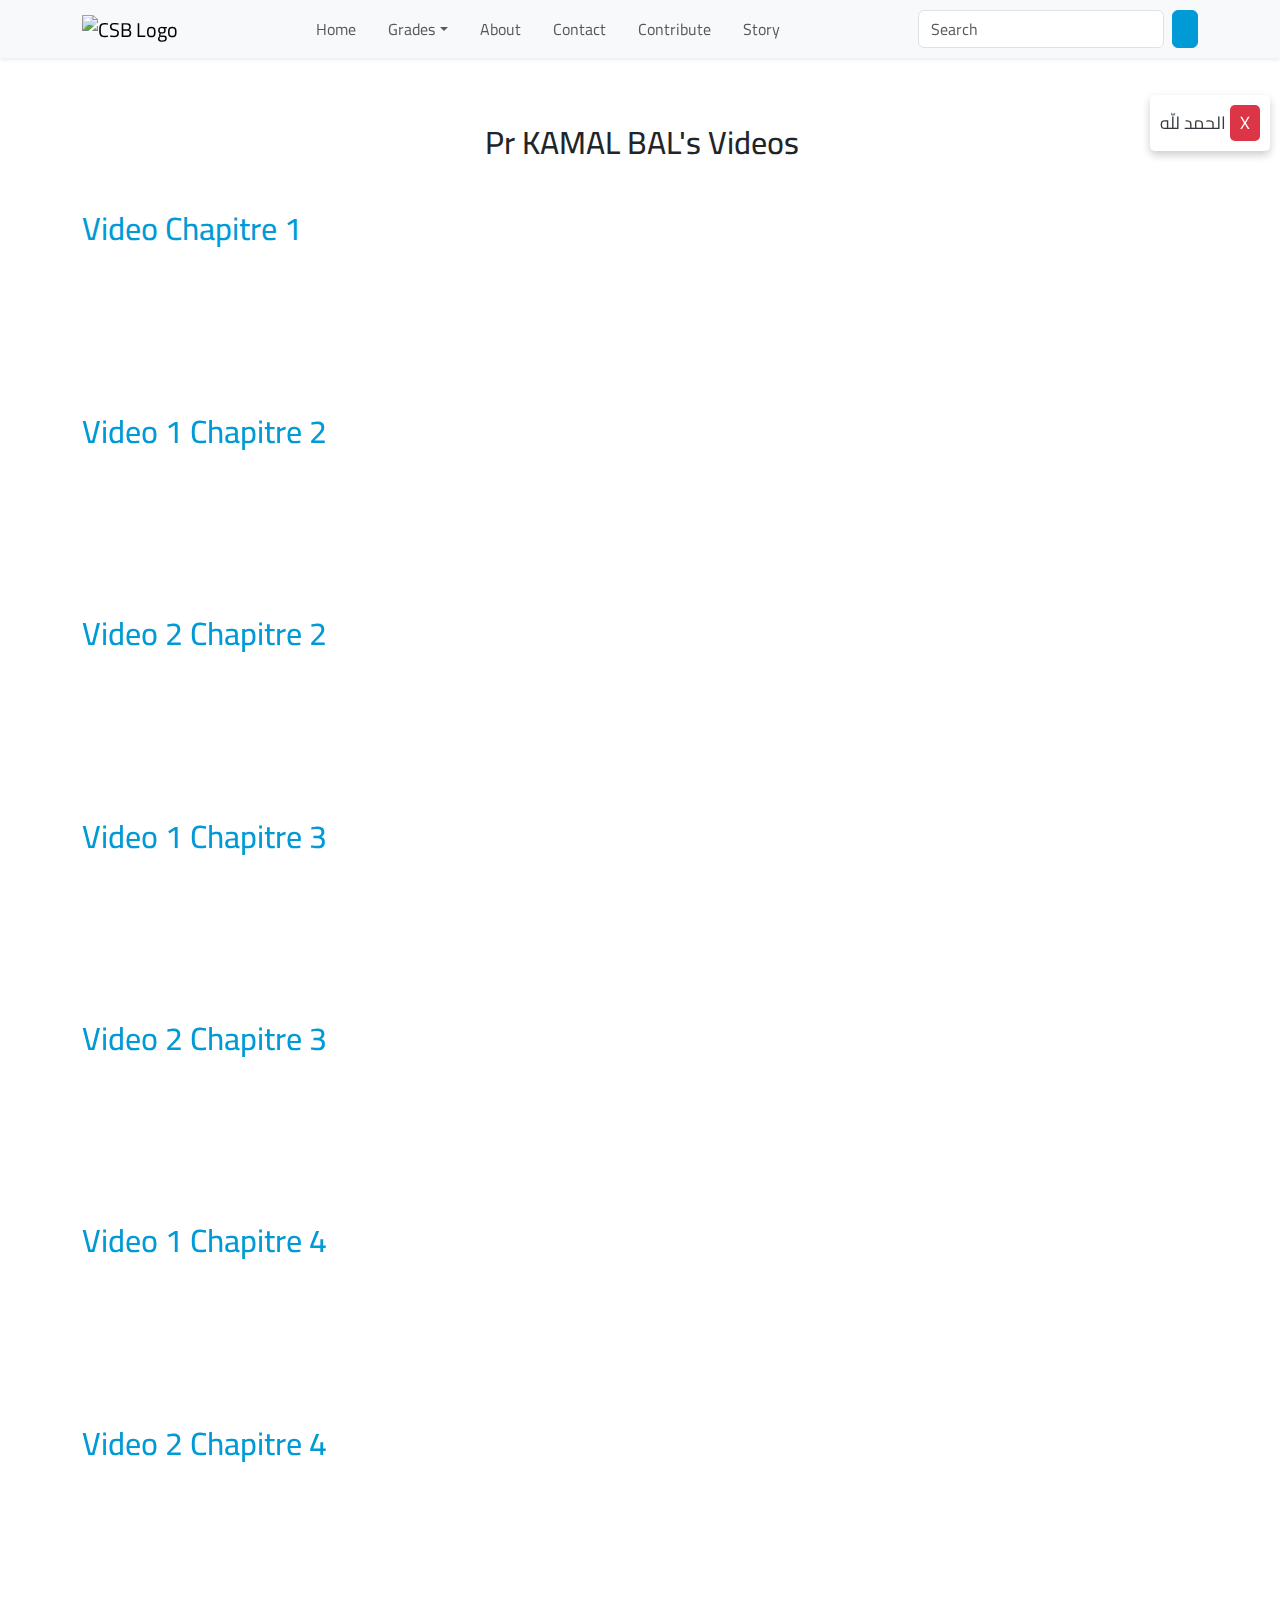
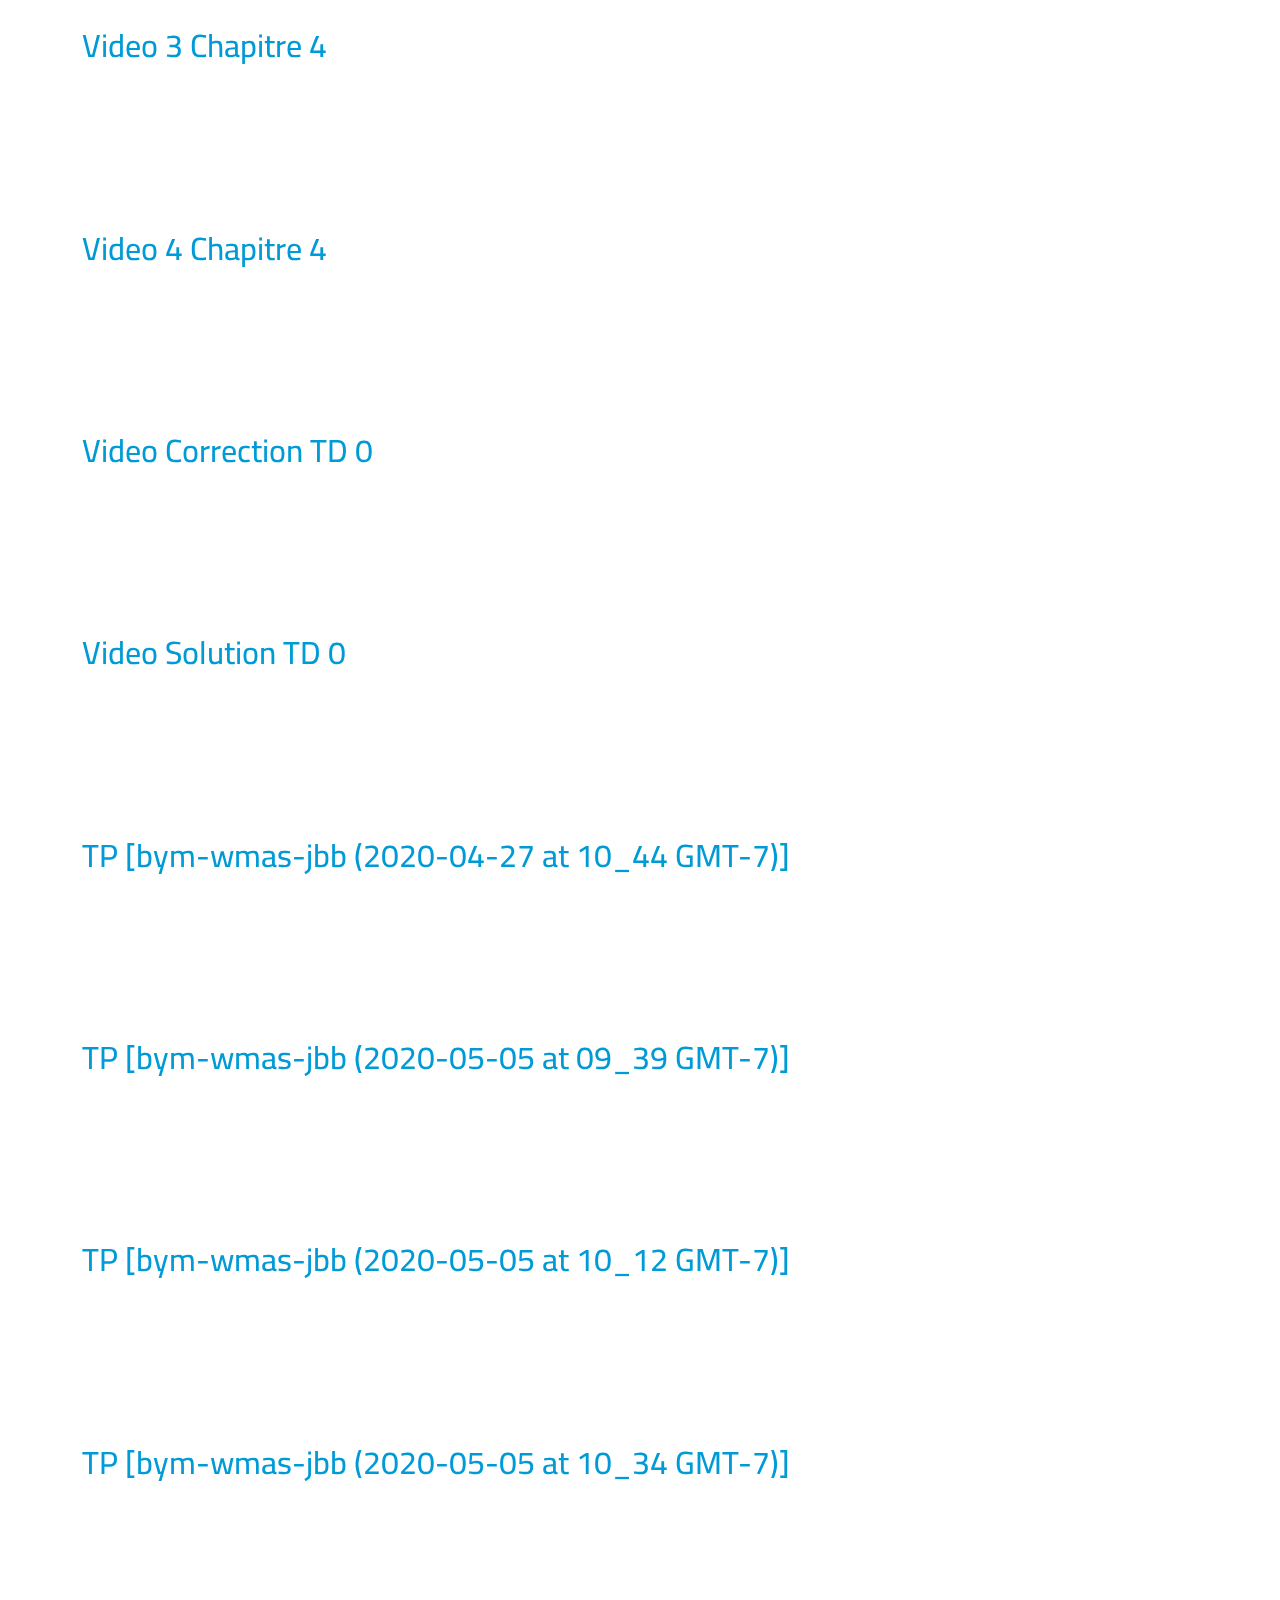
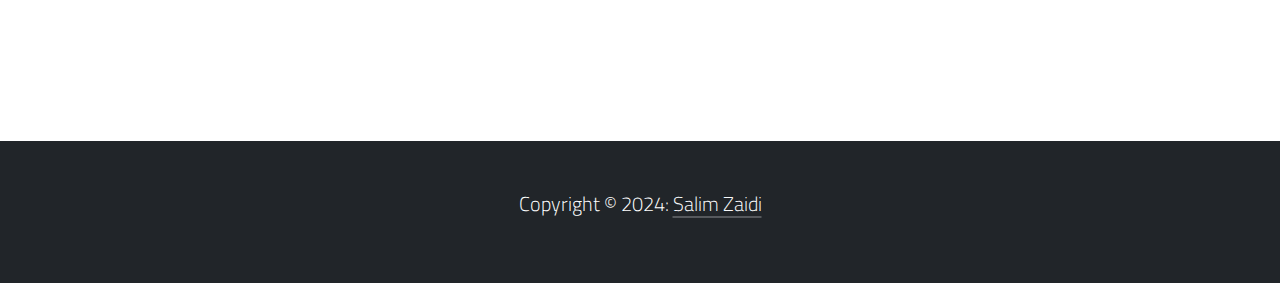
==== assets/html/bdd_videos.html @ b997b2b8 "Add google analytics" ====
<!DOCTYPE html>
<html>
  <head>
    <meta charset="UTF-8" />
    <meta name="viewport" content="width=device-width, initial-scale=1" />
    <title>Pr KAMAL BAL's Videos</title>
    <link href="../css/style.css" rel="stylesheet" />
    <link href="../css/bootstrap.css" rel="stylesheet" />
    <link href="../css/video_style.css" rel="stylesheet" />
    <link
      rel="stylesheet"
      href="https://cdnjs.cloudflare.com/ajax/libs/bootstrap-icons/1.11.3/font/bootstrap-icons.min.css"
      integrity="sha512-dPXYcDub/aeb08c63jRq/k6GaKccl256JQy/AnOq7CAnEZ9FzSL9wSbcZkMp4R26vBsMLFYH4kQ67/bbV8XaCQ=="
      crossorigin="anonymous"
      referrerpolicy="no-referrer"
    />
    <link
      rel="stylesheet"
      href="https://cdnjs.cloudflare.com/ajax/libs/font-awesome/6.5.2/css/all.min.css"
      integrity="sha512-SnH5WK+bZxgPHs44uWIX+LLJAJ9/2PkPKZ5QiAj6Ta86w+fsb2TkcmfRyVX3pBnMFcV7oQPJkl9QevSCWr3W6A=="
      crossorigin="anonymous"
      referrerpolicy="no-referrer"
    />
    <link rel="preconnect" href="https://fonts.googleapis.com" />
    <link rel="preconnect" href="https://fonts.gstatic.com" crossorigin />
    <link
      href="https://fonts.googleapis.com/css2?family=Cairo:wght@200..1000&display=swap"
      rel="stylesheet"
    />
    <link rel="icon" type="image/x-icon" href="../images/favicon.ico" />
    <!-- Google tag (gtag.js) -->
    <script
      async
      src="https://www.googletagmanager.com/gtag/js?id=G-Q7Y0WEM3KB"
    ></script>
    <script>
      window.dataLayer = window.dataLayer || [];
      function gtag() {
        dataLayer.push(arguments);
      }
      gtag("js", new Date());

      gtag("config", "G-Q7Y0WEM3KB");
    </script>
  </head>
  <body data-bs-spy="scroll" data-bs-target=".navbar" data-bs-offset="10">
    <!-- NavBar -->
    <nav
      class="navbar bg-light navbar-expand-lg navbar-light fixed-top shadow-sm"
    >
      <div class="container">
        <a href="../../index.html" class="navbar-brand"
          ><img src="../images/csb-nav-logo.png" alt="CSB Logo"
        /></a>
        <button
          class="navbar-toggler"
          data-bs-toggle="collapse"
          data-bs-target="#navCollapse"
        >
          <span class="navbar-toggler-icon"></span>
        </button>
        <div class="collapse navbar-collapse" id="navCollapse">
          <ul class="navbar-nav m-auto">
            <li class="nav-item me-3">
              <a href="../../index.html" class="nav-link">Home</a>
            </li>
            <li class="nav-item dropdown me-3">
              <a
                class="nav-link dropdown-toggle"
                href="grades-scroll"
                role="button"
                data-bs-toggle="dropdown"
              >
                Grades</a
              >
              <ul class="dropdown-menu">
                <li>
                  <a class="dropdown-item" href="../html/licence1.html"
                    >Licence 1</a
                  >
                </li>
                <li>
                  <a class="dropdown-item" href="../html/licence2.html"
                    >Licence 2</a
                  >
                </li>
                <li>
                  <a class="dropdown-item" href="../html/licence3.html"
                    >Licence 3</a
                  >
                </li>
                <li><a class="dropdown-item disabled" href="#">Master 1</a></li>
                <li><a class="dropdown-item disabled" href="#">Master 2</a></li>
              </ul>
            </li>
            <li class="nav-item me-3">
              <a href="../../index.html#about-scroll" class="nav-link">About</a>
            </li>
            <li class="nav-item me-3">
              <a href="../../index.html#contact-scroll" class="nav-link"
                >Contact</a
              >
            </li>
            <li class="nav-item me-3">
              <a href="../../index.html#contribute-scroll" class="nav-link"
                >Contribute</a
              >
            </li>
            <li class="nav-item me-3">
              <a href="./our-journey.html" class="nav-link">Story</a>
            </li>
          </ul>
          <!-- Search button nav  -->
          <a
            href=""
            type="button"
            data-bs-toggle="modal"
            data-bs-target="#myModal"
            class="d-flex custom-link"
          >
            <input
              class="form-control me-2"
              type="text"
              placeholder="Search"
              readonly
            />
            <button class="btn btn-primary text-white" type="button">
              <i class="bi bi-search"></i>
            </button>
          </a>
        </div>
      </div>
    </nav>
    <!-- Search Modal -->
    <div class="modal fade" id="myModal">
      <div class="modal-dialog modal-dialog-scrollable modal-xl">
        <div class="modal-content">
          <!-- Modal Header -->
          <div class="modal-header">
            <h4 class="modal-title m-auto">إبحث عن الملفات</h4>
            <!-- <button -->
            <!--   type="button" -->
            <!--   class="btn-close" -->
            <!--   data-bs-dismiss="modal" -->
            <!-- ></button> -->
          </div>
          <!-- Modal body -->
          <div class="modal-body">
            <span class="d-flex">
              <input
                class="form-control me-2"
                id="searchQuery"
                type="text"
                placeholder="Exemples: Algo, TP Algo, Examen Algo ..."
              />
              <button
                class="btn btn-primary text-white"
                id="searchButton"
                type="button"
                onclick="searchFiles()"
              >
                إبحث <span id="spinner-upload"></span>
              </button>
            </span>
            <div id="search-results"></div>
          </div>
          <!-- Modal footer -->
          <div class="modal-footer">
            <button
              type="button"
              class="btn btn-danger"
              data-bs-dismiss="modal"
            >
              Close
            </button>
          </div>
        </div>
      </div>
    </div>
    <!-- Adhkar Notification -->
    <div id="adhkar">
      <span id="adhkarText">الحمد للّه</span>
      <button id="closeAdhkar">X</button>
    </div>

    <!-- start -->
    <section class="container py-5">
      <h2 class="text-center mb-5">
        <span class="text-primary">
          <i class="fa-solid fa-video me-1"></i>
        </span>
        Pr KAMAL BAL's Videos
      </h2>
      <div class="video-container" id="video1">
        <h2>
          <a
            href="https://drive.google.com/file/d/1f_VRoM4u3ECd5b5Lm1x2MIleBmTBh9Ap/preview"
            target="_blank"
            id="custom-link"
            >Video Chapitre 1</a
          >
        </h2>
        <div
          class="spinner-border text-primary"
          id="hideSpinner"
          role="status"
        ></div>
        <iframe
          src="https://drive.google.com/file/d/1f_VRoM4u3ECd5b5Lm1x2MIleBmTBh9Ap/preview"
          allowfullscreen
        ></iframe>
      </div>

      <div class="video-container" id="video2">
        <h2>
          <a
            href="https://drive.google.com/file/d/1GO4x5DULfcBZeV71JjJrgvx25DmbUbJT/preview"
            target="_blank"
            id="custom-link"
            >Video 1 Chapitre 2</a
          >
        </h2>
        <div
          class="spinner-border text-primary"
          id="hideSpinner"
          role="status"
        ></div>
        <iframe
          src="https://drive.google.com/file/d/1GO4x5DULfcBZeV71JjJrgvx25DmbUbJT/preview"
          allowfullscreen
        ></iframe>
      </div>

      <div class="video-container" id="video3">
        <h2>
          <a
            href="https://drive.google.com/file/d/1ECamWLWakYRtU9tr7ly-ZWAAvRr3MDG9/preview"
            target="_blank"
            id="custom-link"
            >Video 2 Chapitre 2</a
          >
        </h2>
        <div
          class="spinner-border text-primary"
          id="hideSpinner"
          role="status"
        ></div>
        <iframe
          src="https://drive.google.com/file/d/1ECamWLWakYRtU9tr7ly-ZWAAvRr3MDG9/preview"
          allowfullscreen
        ></iframe>
      </div>

      <div class="video-container" id="video4">
        <h2>
          <a
            href="https://drive.google.com/file/d/1KQ2iZakD5NWJlgOiryJG8WrP-dFSoirF/preview"
            target="_blank"
            id="custom-link"
            >Video 1 Chapitre 3</a
          >
        </h2>
        <div
          class="spinner-border text-primary"
          id="hideSpinner"
          role="status"
        ></div>
        <iframe
          src="https://drive.google.com/file/d/1KQ2iZakD5NWJlgOiryJG8WrP-dFSoirF/preview"
          allowfullscreen
        ></iframe>
      </div>

      <div class="video-container" id="video5">
        <h2>
          <a
            href="https://drive.google.com/file/d/1vSbXAVSNCNZPUqX2rMyIu1r8mqISOaxl/preview"
            target="_blank"
            id="custom-link"
            >Video 2 Chapitre 3</a
          >
        </h2>
        <div
          class="spinner-border text-primary"
          id="hideSpinner"
          role="status"
        ></div>
        <iframe
          src="https://drive.google.com/file/d/1vSbXAVSNCNZPUqX2rMyIu1r8mqISOaxl/preview"
          allowfullscreen
        ></iframe>
      </div>

      <div class="video-container" id="video6">
        <h2>
          <a
            href="https://drive.google.com/file/d/10QxwbYOa7YB_YgWrovmh9wawPPgLy0mj/preview"
            target="_blank"
            id="custom-link"
            >Video 1 Chapitre 4</a
          >
        </h2>
        <div
          class="spinner-border text-primary"
          id="hideSpinner"
          role="status"
        ></div>
        <iframe
          src="https://drive.google.com/file/d/10QxwbYOa7YB_YgWrovmh9wawPPgLy0mj/preview"
          allowfullscreen
        ></iframe>
      </div>

      <div class="video-container" id="video7">
        <h2>
          <a
            href="https://drive.google.com/file/d/1tJGdk0BF6G-sGeccZ8-ZZsVOEvS3_rO1/preview"
            target="_blank"
            id="custom-link"
            >Video 2 Chapitre 4</a
          >
        </h2>
        <div
          class="spinner-border text-primary"
          id="hideSpinner"
          role="status"
        ></div>
        <iframe
          src="https://drive.google.com/file/d/1tJGdk0BF6G-sGeccZ8-ZZsVOEvS3_rO1/preview"
          allowfullscreen
        ></iframe>
      </div>

      <div class="video-container" id="video8">
        <h2>
          <a
            href="https://drive.google.com/file/d/1y3vgaWvuIiT-r09slBjg2O74X9XSIw3e/preview"
            target="_blank"
            id="custom-link"
            >Video 3 Chapitre 4</a
          >
        </h2>
        <div
          class="spinner-border text-primary"
          id="hideSpinner"
          role="status"
        ></div>
        <iframe
          src="https://drive.google.com/file/d/1y3vgaWvuIiT-r09slBjg2O74X9XSIw3e/preview"
          allowfullscreen
        ></iframe>
      </div>

      <div class="video-container" id="video9">
        <h2>
          <a
            href="https://drive.google.com/file/d/1LS5Fm66evAyY42rPRUzY63Js5mnrrUmk/preview"
            target="_blank"
            id="custom-link"
            >Video 4 Chapitre 4</a
          >
        </h2>
        <div
          class="spinner-border text-primary"
          id="hideSpinner"
          role="status"
        ></div>
        <iframe
          src="https://drive.google.com/file/d/1LS5Fm66evAyY42rPRUzY63Js5mnrrUmk/preview"
          allowfullscreen
        ></iframe>
      </div>

      <div class="video-container" id="video10">
        <h2>
          <a
            href="https://drive.google.com/file/d/1iFne7ixcpX0dygExjPCClvLdJ_6Dj644/preview"
            target="_blank"
            id="custom-link"
            >Video Correction TD 0</a
          >
        </h2>
        <div
          class="spinner-border text-primary"
          id="hideSpinner"
          role="status"
        ></div>
        <iframe
          src="https://drive.google.com/file/d/1iFne7ixcpX0dygExjPCClvLdJ_6Dj644/preview"
          allowfullscreen
        ></iframe>
      </div>

      <div class="video-container" id="video11">
        <h2>
          <a
            href="https://drive.google.com/file/d/1GRvAC7akWXEDzrWDxpN4W4QA7ynGjK9u/preview"
            target="_blank"
            id="custom-link"
            >Video Solution TD 0</a
          >
        </h2>
        <div
          class="spinner-border text-primary"
          id="hideSpinner"
          role="status"
        ></div>
        <iframe
          src="https://drive.google.com/file/d/1GRvAC7akWXEDzrWDxpN4W4QA7ynGjK9u/preview"
          allowfullscreen
        ></iframe>
      </div>

      <div class="video-container" id="video12">
        <h2>
          <a
            href="https://drive.google.com/file/d/1bUNOiC6zlaE-HlKp0GOQgvcr5vXvcMNc/preview"
            target="_blank"
            id="custom-link"
            >TP [bym-wmas-jbb (2020-04-27 at 10_44 GMT-7)]</a
          >
        </h2>
        <div
          class="spinner-border text-primary"
          id="hideSpinner"
          role="status"
        ></div>
        <iframe
          src="https://drive.google.com/file/d/1bUNOiC6zlaE-HlKp0GOQgvcr5vXvcMNc/preview"
          allowfullscreen
        ></iframe>
      </div>

      <div class="video-container" id="video13">
        <h2>
          <a
            href="https://drive.google.com/file/d/1W8Yx3HTufhzrqJVghLYaeUZ4zmWNrFP6/preview"
            target="_blank"
            id="custom-link"
            >TP [bym-wmas-jbb (2020-05-05 at 09_39 GMT-7)]</a
          >
        </h2>
        <div
          class="spinner-border text-primary"
          id="hideSpinner"
          role="status"
        ></div>
        <iframe
          src="https://drive.google.com/file/d/1W8Yx3HTufhzrqJVghLYaeUZ4zmWNrFP6/preview"
          allowfullscreen
        ></iframe>
      </div>

      <div class="video-container" id="video14">
        <h2>
          <a
            href="https://drive.google.com/file/d/1eh4ni6UbvBM9-Kr_P8Z0naWtNTFOkNKH/preview"
            target="_blank"
            id="custom-link"
            >TP [bym-wmas-jbb (2020-05-05 at 10_12 GMT-7)]</a
          >
        </h2>
        <div
          class="spinner-border text-primary"
          id="hideSpinner"
          role="status"
        ></div>
        <iframe
          src="https://drive.google.com/file/d/1eh4ni6UbvBM9-Kr_P8Z0naWtNTFOkNKH/preview"
          allowfullscreen
        ></iframe>
      </div>

      <div class="video-container" id="video15">
        <h2>
          <a
            href="https://drive.google.com/file/d/1NUUUs37ODDXMZEwwbFzLN6BNhHKezXSB/preview"
            target="_blank"
            id="custom-link"
            >TP [bym-wmas-jbb (2020-05-05 at 10_34 GMT-7)]</a
          >
        </h2>
        <div
          class="spinner-border text-primary"
          id="hideSpinner"
          role="status"
        ></div>
        <iframe
          src="https://drive.google.com/file/d/1NUUUs37ODDXMZEwwbFzLN6BNhHKezXSB/preview"
          allowfullscreen
        ></iframe>
      </div>
    </section>
    <!-- Footer -->
    <footer class="p-5 mt-5 bg-dark text-white text-center position-relative">
      <div class="container">
        <p class="lead">
          Copyright &copy; 2024:
          <a
            class="link-light link-offset-2 link-underline-opacity-25 link-underline-opacity-100-hover"
            href="https://github.com/zedsalim"
            target="_blank"
            >Salim Zaidi</a
          >
        </p>
        <!-- Back to top button -->
        <button
          type="button"
          class="btn btn-primary btn-floating btn-lg text-white rounded-5"
          id="btn-back-to-top"
        >
          <i class="fas fa-arrow-up"></i>
        </button>
      </div>
    </footer>
    <script src="../js/bootstrap.bundle.min.js"></script>
    <script src="../js/script.js"></script>
    <script src="../js/search.js"></script>
    <script src="../js/adhkar.js"></script>
    <script>
      document.addEventListener("DOMContentLoaded", function () {
        const videoContainers = document.querySelectorAll(".video-container");

        videoContainers.forEach((container) => {
          const iframe = container.querySelector("iframe");
          iframe.addEventListener("load", function () {
            const spinner = container.querySelector("#hideSpinner");
            spinner.style.display = "none";
            iframe.style.visibility = "visible";
          });
        });
      });
    </script>
  </body>
</html>
---- assets/css/style.css ----
/* Custom styling */
html {
  scroll-behavior: smooth;
}

body {
  font-family: "Cairo", sans-serif !important;
}

.custom-hr {
  width: 95%;
  height: 3px;
  background-color: #26aadc;
  margin: 18px auto;
}

/* Style for truncating long file names */
.custom-link-container {
  display: flex;
  align-items: center;
  white-space: nowrap;
  overflow: hidden;
  text-overflow: ellipsis;
}

#custom-link {
  text-decoration: none;
}

.custom-link {
  text-decoration: none;
  text-overflow: ellipsis;
  white-space: nowrap;
  overflow: hidden;
  flex-shrink: 1;
}

.custom-link i {
  flex-shrink: 0;
}

/* for fixed-top navbar */
body::before {
  display: block;
  content: "";
  height: 75px;
}

/* Back to top button */
#btn-back-to-top {
  position: fixed;
  bottom: 20px;
  right: 20px;
  opacity: 0;
  transition: opacity 0.3s ease, visibility 0.2s ease;
  visibility: hidden;
  pointer-events: none;
}

#btn-back-to-top.show {
  opacity: 1;
  visibility: visible;
  pointer-events: auto;
}

/* grades cards hover effect */
.card-hover-effect {
  transition: all 0.3s ease-in-out;
}
.card-hover-effect:hover {
  background-color: #009bd6;
  border: none;
  box-shadow: 0 4px 8px rgba(0, 0, 0, 0.2);
}
.card-hover-effect:hover .card-text,
.card-hover-effect:hover .card-title {
  color: #fff;
}

.card-hover-effect:hover .badge {
  background-color: #fff !important;
  color: #212529;
}

#adhkar {
  font-size: 1.1rem;
  position: fixed;
  top: 95px;
  right: 10px;
  color: #343a40;
  background-color: #fff;
  padding: 10px;
  border-radius: 5px;
  box-shadow: 0 4px 8px rgba(0, 0, 0, 0.2);
  z-index: 999;
}

#closeAdhkar {
  background-color: #dc3545;
  color: #fff;
  border: none;
  padding: 5px 10px;
  border-radius: 5px;
  cursor: pointer;
}

#Books-headingZero .accordion-button {
  background-color: #e5e5e5;
  color: #000;
}

/* hide info alert */
#infoAlert {
  transition: opacity 1s ease-out;
  opacity: 1;
}

#infoAlert.hideInfo {
  opacity: 0;
}

/* Custom width for class "min" */
/* For small screens (under 768px) */
@media (max-width: 767px) {
  .min {
    width: 50%;
  }
}

/* For medium screens (768px to 1024px) */
@media (min-width: 768px) and (max-width: 1024px) {
  .min {
    width: 25%;
  }
}

/* For large screens (greater than 1024px) */
@media (min-width: 1025px) {
  .min {
    width: 20%;
  }
}

/* Large modal for larg screens */
@media (min-width: 768px) {
  .modal-xl {
    width: 90%;
    max-width: 1200px;
  }
}
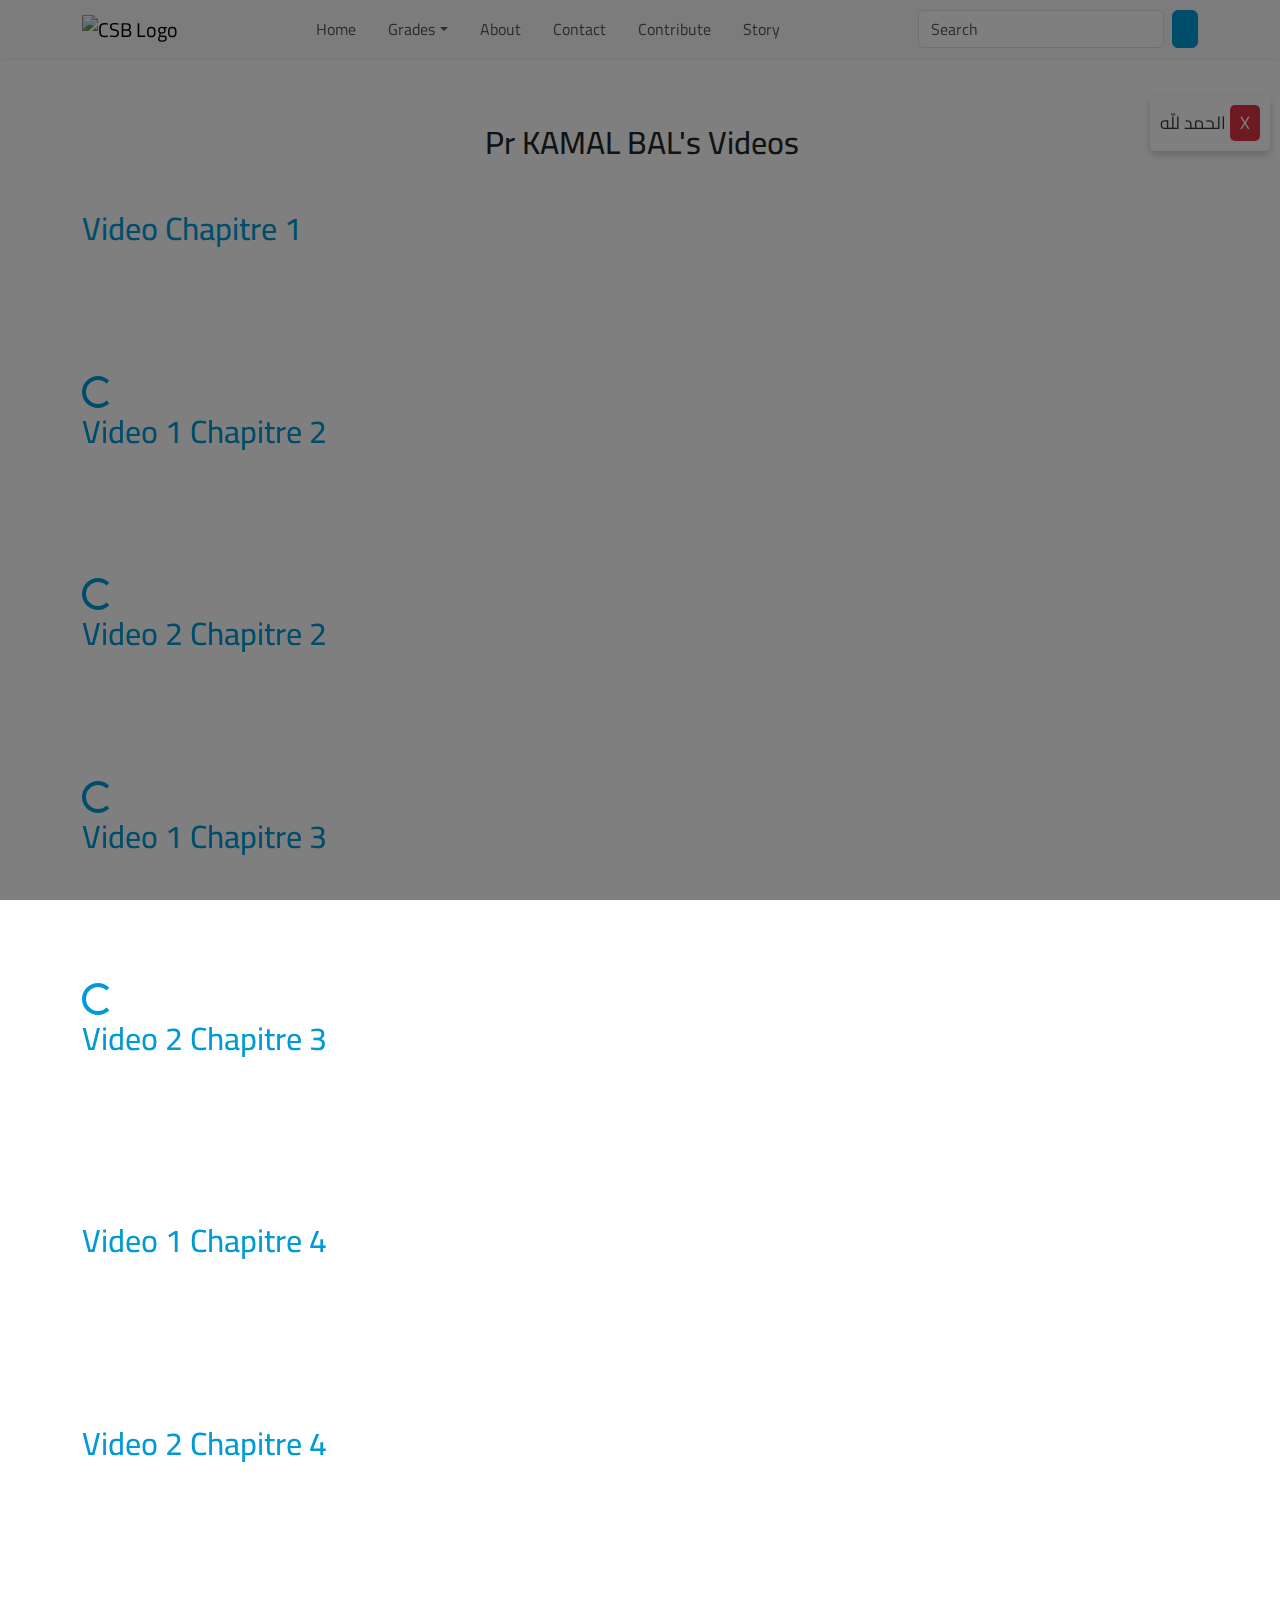
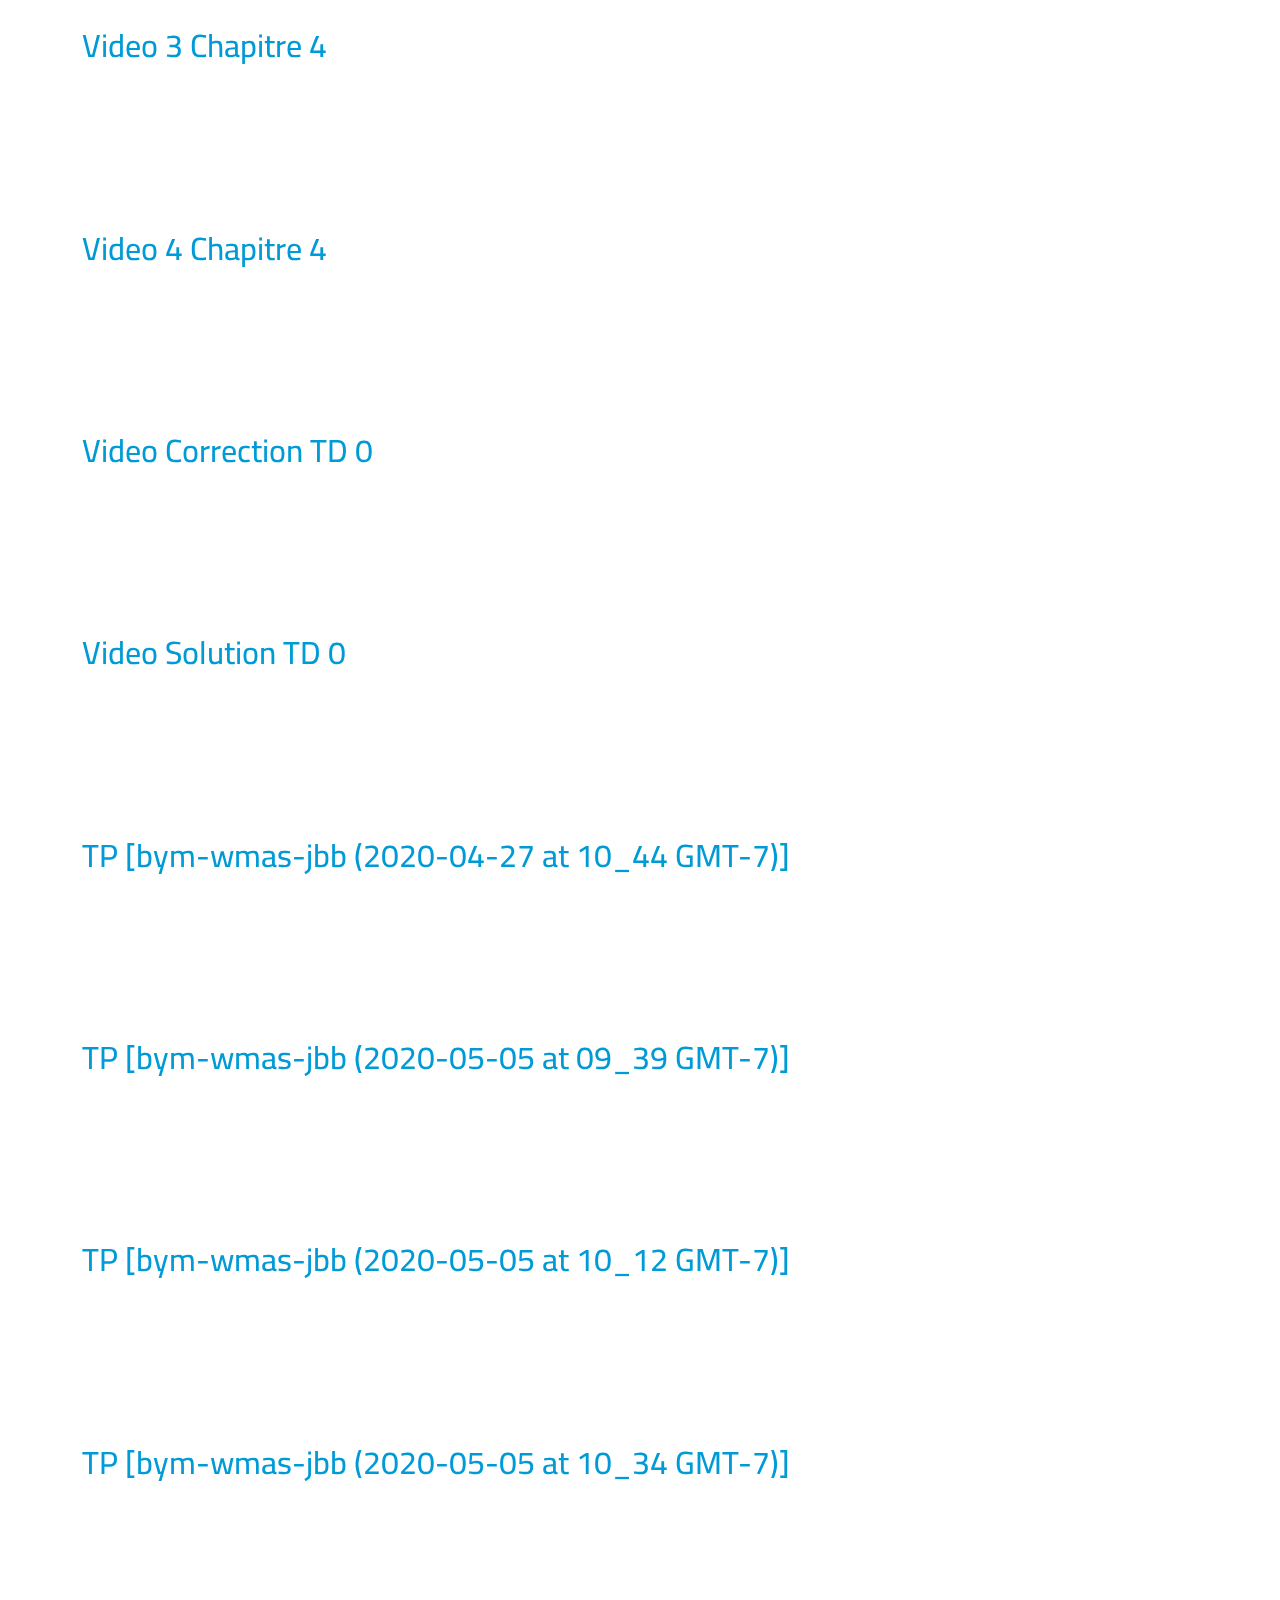
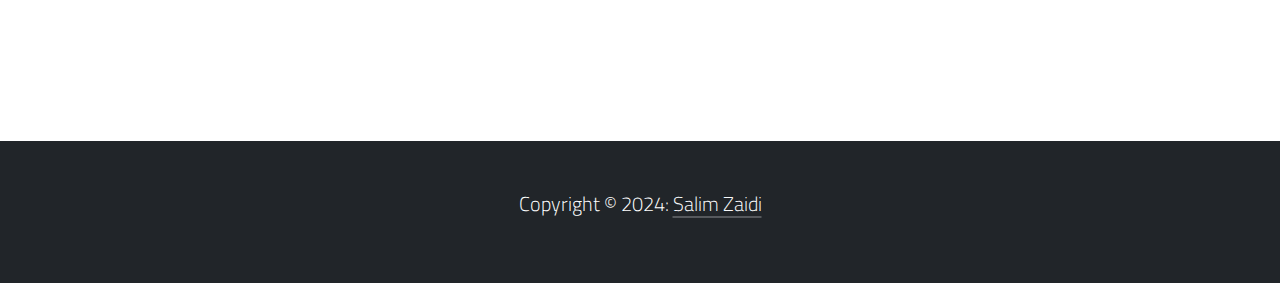
==== commit 5114a69f: "Add announcement" ====
--- a/assets/html/bdd_videos.html
+++ b/assets/html/bdd_videos.html
@@ -89,7 +89,11 @@
                     >Licence 3</a
                   >
                 </li>
-                <li><a class="dropdown-item disabled" href="#">Master 1</a></li>
+                <li>
+                  <a class="dropdown-item" href="../html/master1_gsi.html"
+                    >Master 1 GSI</a
+                  >
+                </li>
                 <li><a class="dropdown-item disabled" href="#">Master 2</a></li>
               </ul>
             </li>
@@ -498,7 +502,7 @@
           Copyright &copy; 2024:
           <a
             class="link-light link-offset-2 link-underline-opacity-25 link-underline-opacity-100-hover"
-            href="https://github.com/zedsalim"
+            href="https://salimzaidi.site"
             target="_blank"
             >Salim Zaidi</a
           >
@@ -517,6 +521,7 @@
     <script src="../js/script.js"></script>
     <script src="../js/search.js"></script>
     <script src="../js/adhkar.js"></script>
+    <script src="../js/announcement.js"></script>
     <script>
       document.addEventListener("DOMContentLoaded", function () {
         const videoContainers = document.querySelectorAll(".video-container");
